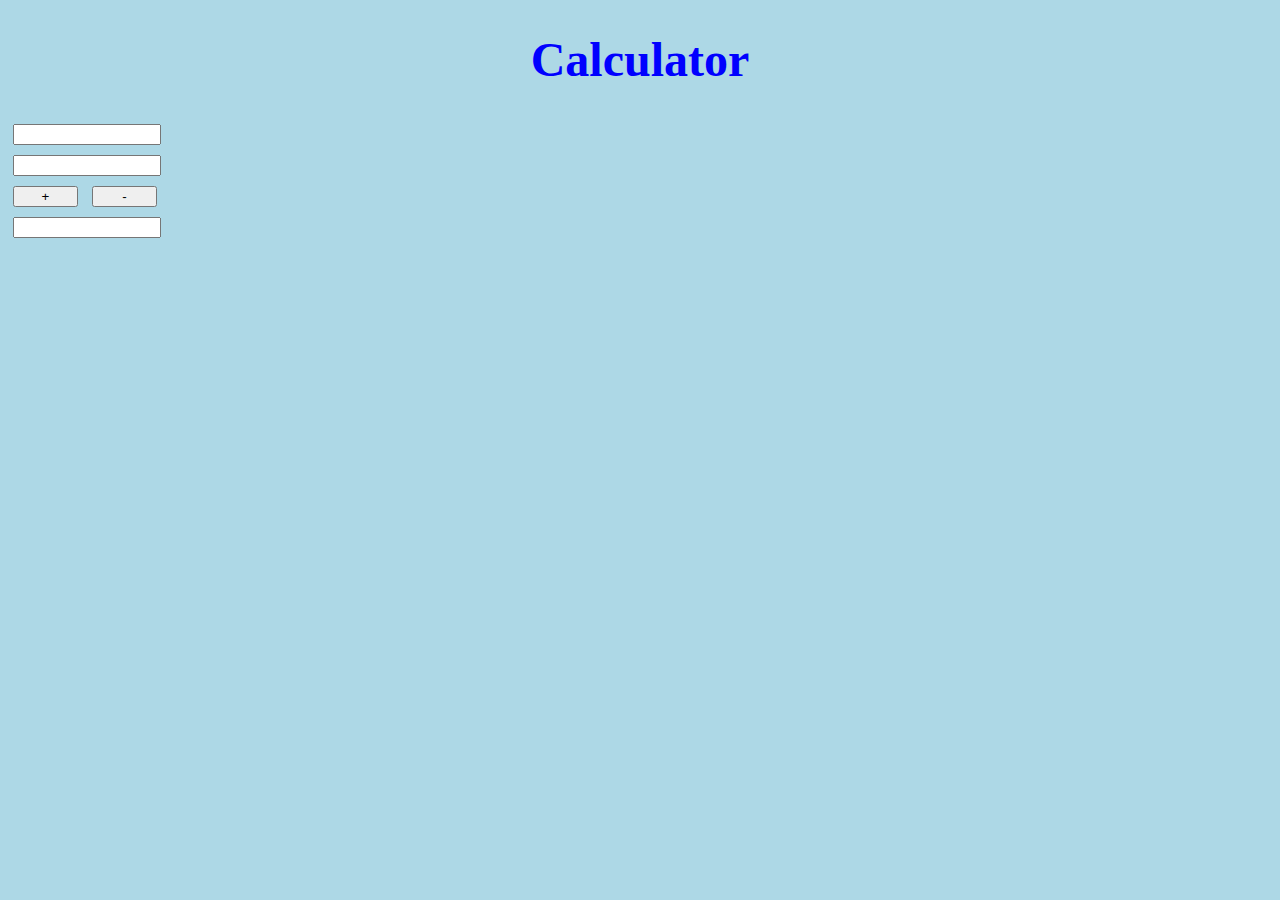
==== calc.html @ 17270334 "init" ====
<!DOCTYPE html>
<html>
   <head>
      <meta charset='utf-8'>
      <meta http-equiv='X-UA-Compatible' content='IE=edge'>
      <title>Page Title</title>
      <meta name='viewport' content='width=device-width, initial-scale=1'>
      <link rel='stylesheet' type='text/css' media='screen' href='main.css'>
      <style>
         input ,button  {
         width: 140px;
         margin: 5px;
         text-align: center;
         }
         button{
         width: 65px;
         }
         .pressed{
         background-color:  pink;
         }
      </style>
      <script >
         function metod(val)
         {//$sql = "INSERT INTO `log` (`ID`, `Number1`, `Number2`, `Result`, `UserID`, `Timestamp`) VALUES (NULL, \'1\', \'2\', \'3\', \'Yuri\', \'2021-11-10 20:18:36\'), (NULL, \'2\', \'2\', \'4\', \'Vasya\', \'2021-11-25 19:18:36.000000\');";
         
         var x = document.getElementById("x").value|0;
         var y = document.getElementById("y").value|0;
         var url="api/calc.php?x="+x+"&y="+y+"&a="+val;
         var xhr =new XMLHttpRequest();
             
         xhr.open("GET",url,false);
         xhr.send();
         
         var z=xhr.responseText;
             document.getElementById("z").value=z;
             
             $('tr .pressed').className="";
         
             if(val==1)
                 {   
         
                 document.getElementById("butn1").className="pressed";
                 document.getElementById("butn2").className="";
                 
                 }
             else
             {
                 
                 document.getElementById("butn2").className="pressed";
                 document.getElementById("butn1").className="";
             }
         }
         
      </script>
   </head>
   <body>
      <h1>Calculator</h1>
      <input id="x"/><br/>
      <input id="y"/><br/>
      <button id="butn1" class='btn' onclick="metod(1);">+</button>
      <button id="butn2" class='btn' onclick="metod(0);">-</button><br/>
      <input id="z" />
   </body>
</html>
---- main.css ----
body {
    background-color: #add8e6;
}

h1 {
    color: blue;
    font-family: verdana;
    font-size: 300%;
    text-align: center
}

.center {
    margin-left: auto;
    margin-right: auto;
}
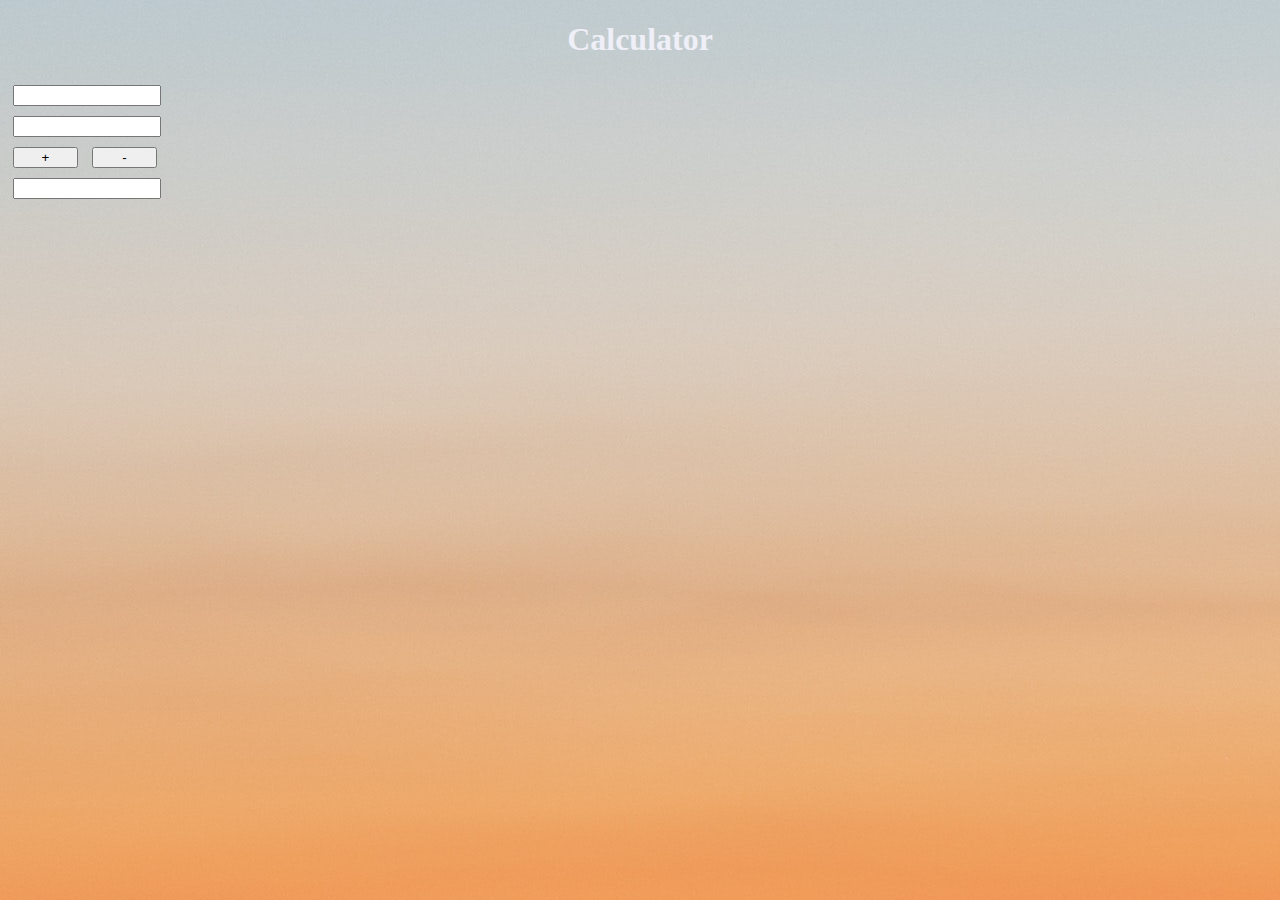
==== commit b91213e4: "last lesson" ====
--- a/calc.html
+++ b/calc.html
@@ -1,64 +1,66 @@
 <!DOCTYPE html>
 <html>
-   <head>
-      <meta charset='utf-8'>
-      <meta http-equiv='X-UA-Compatible' content='IE=edge'>
-      <title>Page Title</title>
-      <meta name='viewport' content='width=device-width, initial-scale=1'>
-      <link rel='stylesheet' type='text/css' media='screen' href='main.css'>
-      <style>
-         input ,button  {
-         width: 140px;
-         margin: 5px;
-         text-align: center;
-         }
-         button{
-         width: 65px;
-         }
-         .pressed{
-         background-color:  pink;
-         }
-      </style>
-      <script >
-         function metod(val)
-         {//$sql = "INSERT INTO `log` (`ID`, `Number1`, `Number2`, `Result`, `UserID`, `Timestamp`) VALUES (NULL, \'1\', \'2\', \'3\', \'Yuri\', \'2021-11-10 20:18:36\'), (NULL, \'2\', \'2\', \'4\', \'Vasya\', \'2021-11-25 19:18:36.000000\');";
-         
-         var x = document.getElementById("x").value|0;
-         var y = document.getElementById("y").value|0;
-         var url="api/calc.php?x="+x+"&y="+y+"&a="+val;
-         var xhr =new XMLHttpRequest();
-             
-         xhr.open("GET",url,false);
-         xhr.send();
-         
-         var z=xhr.responseText;
-             document.getElementById("z").value=z;
-             
-             $('tr .pressed').className="";
-         
-             if(val==1)
-                 {   
-         
-                 document.getElementById("butn1").className="pressed";
-                 document.getElementById("butn2").className="";
-                 
-                 }
-             else
-             {
-                 
-                 document.getElementById("butn2").className="pressed";
-                 document.getElementById("butn1").className="";
-             }
-         }
-         
-      </script>
-   </head>
-   <body>
-      <h1>Calculator</h1>
-      <input id="x"/><br/>
-      <input id="y"/><br/>
-      <button id="butn1" class='btn' onclick="metod(1);">+</button>
-      <button id="butn2" class='btn' onclick="metod(0);">-</button><br/>
-      <input id="z" />
-   </body>
+
+<head>
+    <meta charset='utf-8'>
+    <meta http-equiv='X-UA-Compatible' content='IE=edge'>
+    <title>Page Title</title>
+    <meta name='viewport' content='width=device-width, initial-scale=1'>
+    <link rel='stylesheet' type='text/css' media='screen' href='main.css'>
+    <style>
+        input,
+        button {
+            width: 140px;
+            margin: 5px;
+            text-align: center;
+        }
+        
+        button {
+            width: 65px;
+        }
+        
+        .pressed {
+            background-color: pink;
+        }
+    </style>
+    <script>
+        function metod(val) { //$sql = "INSERT INTO `log` (`ID`, `Number1`, `Number2`, `Result`, `UserID`, `Timestamp`) VALUES (NULL, \'1\', \'2\', \'3\', \'Yuri\', \'2021-11-10 20:18:36\'), (NULL, \'2\', \'2\', \'4\', \'Vasya\', \'2021-11-25 19:18:36.000000\');";
+
+            var x = document.getElementById("x").value | 0;
+            var y = document.getElementById("y").value | 0;
+            var url = "api/calc.php?x=" + x + "&y=" + y + "&a=" + val;
+            var xhr = new XMLHttpRequest();
+
+            xhr.open("GET", url, false);
+            xhr.send();
+
+            var z = xhr.responseText;
+            document.getElementById("z").value = z;
+
+            $('tr .pressed').className = "";
+
+            if (val == 1) {
+
+                document.getElementById("butn1").className = "pressed";
+                document.getElementById("butn2").className = "";
+
+            } else {
+
+                document.getElementById("butn2").className = "pressed";
+                document.getElementById("butn1").className = "";
+            }
+        }
+    </script>
+</head>
+
+<body>
+
+    <h1>Calculator</h1>
+    <input id="x" /><br/>
+    <input id="y" /><br/>
+    <button id="butn1" class='btn' onclick="metod(1);">+</button>
+    <button id="butn2" class='btn' onclick="metod(0);">-</button><br/>
+    <input id="z" />
+</body>
+
 </html>--- a/main.css
+++ b/main.css
@@ -1,12 +1,22 @@
 body {
-    background-color: #add8e6;
+    /* background-color: #c2b7d3; */
+    background-image: url('images/back.jpg');
 }
 
 h1 {
-    color: blue;
+    color: rgb(239, 239, 248);
     font-family: verdana;
-    font-size: 300%;
+    font-size: 200%;
     text-align: center
+}
+
+h3 {
+    text-align: center;
+}
+
+.topic {
+    font-size: 100px;
+    text-decoration: none;
 }
 
 .center {
